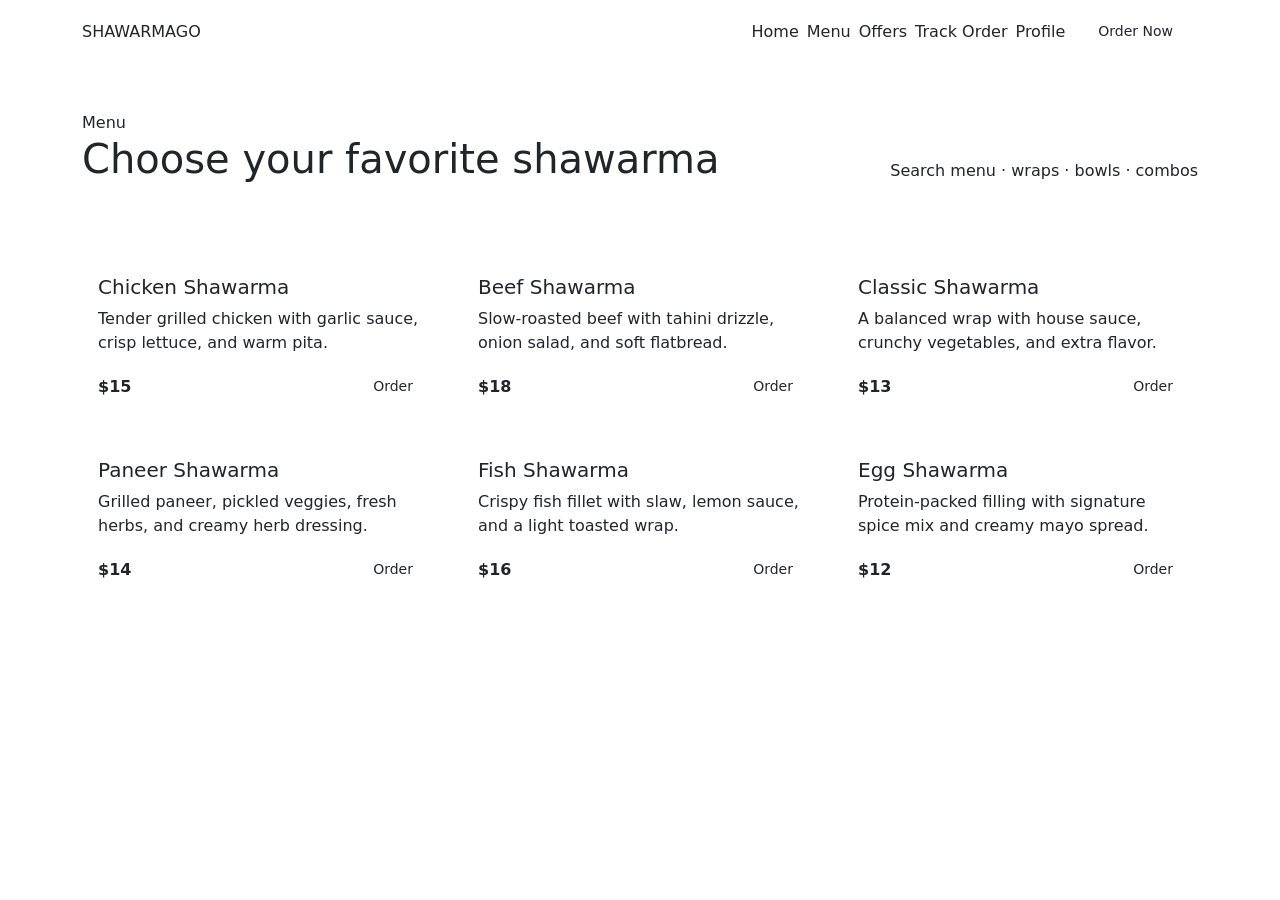
==== menu.html @ b8789e5f "Create menu.html" ====
<!doctype html>
<html lang="en">
<head>
  <meta charset="UTF-8" />
  <meta name="viewport" content="width=device-width, initial-scale=1.0" />
  <title>ShawarmaGo | Menu</title>
  <link href="https://fonts.googleapis.com/css2?family=Inter:wght@400;500;600;700;800&display=swap" rel="stylesheet" />
  <link href="https://cdn.jsdelivr.net/npm/bootstrap@5.3.8/dist/css/bootstrap.min.css" rel="stylesheet" />
  <link rel="stylesheet" href="styles.css" />
</head>
<body>
  <header class="site-shell sticky-top">
    <div class="container py-3">
      <div class="d-flex flex-wrap align-items-center justify-content-between gap-3">
        <a class="navbar-brand m-0 brand-mark" href="index.html">SHAWARMA<span>GO</span></a>
        <nav class="d-flex flex-wrap align-items-center justify-content-end gap-2 nav-links">
          <a class="nav-link" href="index.html">Home</a>
          <a class="nav-link active" href="menu.html">Menu</a>
          <a class="nav-link" href="offers.html">Offers</a>
          <a class="nav-link" href="track-order.html">Track Order</a>
          <a class="nav-link" href="profile.html">Profile</a>
          <a class="btn btn-brand btn-sm px-4" href="order-now.html">Order Now</a>
        </nav>
      </div>
    </div>
  </header>

  <main class="py-5">
    <div class="container">
      <div class="d-flex flex-wrap align-items-end justify-content-between gap-3 mb-4">
        <div>
          <span class="section-eyebrow">Menu</span>
          <h1 class="section-title mb-0">Choose your favorite shawarma</h1>
        </div>
        <div class="search-pill">Search menu · wraps · bowls · combos</div>
      </div>

      <div class="d-flex flex-wrap gap-2 mb-4">
        <span class="badge rounded-pill badge-soft px-3 py-2">All</span>
        <span class="badge rounded-pill badge-soft px-3 py-2">Non-Veg</span>
        <span class="badge rounded-pill badge-soft px-3 py-2">Veg</span>
        <span class="badge rounded-pill badge-soft px-3 py-2">Popular</span>
      </div>

      <div class="row g-4">
        <div class="col-md-6 col-xl-4">
          <article class="card menu-card surface-card h-100 border-0">
            <div class="menu-thumb chicken-thumb"></div>
            <div class="card-body d-flex flex-column">
              <div class="d-flex align-items-start justify-content-between gap-2 mb-2">
                <h3 class="h5 mb-0">Chicken Shawarma</h3>
                <span class="badge rounded-pill badge-soft">Popular</span>
              </div>
              <p class="text-muted-soft">Tender grilled chicken with garlic sauce, crisp lettuce, and warm pita.</p>
              <div class="d-flex align-items-center justify-content-between mt-auto">
                <strong class="price-tag">$15</strong>
                <a class="btn btn-brand btn-sm" href="order-now.html">Order</a>
              </div>
            </div>
          </article>
        </div>

        <div class="col-md-6 col-xl-4">
          <article class="card menu-card surface-card h-100 border-0">
            <div class="menu-thumb beef-thumb"></div>
            <div class="card-body d-flex flex-column">
              <div class="d-flex align-items-start justify-content-between gap-2 mb-2">
                <h3 class="h5 mb-0">Beef Shawarma</h3>
                <span class="badge rounded-pill badge-soft">Best Seller</span>
              </div>
              <p class="text-muted-soft">Slow-roasted beef with tahini drizzle, onion salad, and soft flatbread.</p>
              <div class="d-flex align-items-center justify-content-between mt-auto">
                <strong class="price-tag">$18</strong>
                <a class="btn btn-brand btn-sm" href="order-now.html">Order</a>
              </div>
            </div>
          </article>
        </div>

        <div class="col-md-6 col-xl-4">
          <article class="card menu-card surface-card h-100 border-0">
            <div class="menu-thumb classic-thumb"></div>
            <div class="card-body d-flex flex-column">
              <div class="d-flex align-items-start justify-content-between gap-2 mb-2">
                <h3 class="h5 mb-0">Classic Shawarma</h3>
                <span class="badge rounded-pill badge-soft">Combo</span>
              </div>
              <p class="text-muted-soft">A balanced wrap with house sauce, crunchy vegetables, and extra flavor.</p>
              <div class="d-flex align-items-center justify-content-between mt-auto">
                <strong class="price-tag">$13</strong>
                <a class="btn btn-brand btn-sm" href="order-now.html">Order</a>
              </div>
            </div>
          </article>
        </div>

        <div class="col-md-6 col-xl-4">
          <article class="card menu-card surface-card h-100 border-0">
            <div class="menu-thumb paneer-thumb"></div>
            <div class="card-body d-flex flex-column">
              <div class="d-flex align-items-start justify-content-between gap-2 mb-2">
                <h3 class="h5 mb-0">Paneer Shawarma</h3>
                <span class="badge rounded-pill badge-soft">Veg</span>
              </div>
              <p class="text-muted-soft">Grilled paneer, pickled veggies, fresh herbs, and creamy herb dressing.</p>
              <div class="d-flex align-items-center justify-content-between mt-auto">
                <strong class="price-tag">$14</strong>
                <a class="btn btn-brand btn-sm" href="order-now.html">Order</a>
              </div>
            </div>
          </article>
        </div>

        <div class="col-md-6 col-xl-4">
          <article class="card menu-card surface-card h-100 border-0">
            <div class="menu-thumb fish-thumb"></div>
            <div class="card-body d-flex flex-column">
              <div class="d-flex align-items-start justify-content-between gap-2 mb-2">
                <h3 class="h5 mb-0">Fish Shawarma</h3>
                <span class="badge rounded-pill badge-soft">Fresh</span>
              </div>
              <p class="text-muted-soft">Crispy fish fillet with slaw, lemon sauce, and a light toasted wrap.</p>
              <div class="d-flex align-items-center justify-content-between mt-auto">
                <strong class="price-tag">$16</strong>
                <a class="btn btn-brand btn-sm" href="order-now.html">Order</a>
              </div>
            </div>
          </article>
        </div>

        <div class="col-md-6 col-xl-4">
          <article class="card menu-card surface-card h-100 border-0">
            <div class="menu-thumb egg-thumb"></div>
            <div class="card-body d-flex flex-column">
              <div class="d-flex align-items-start justify-content-between gap-2 mb-2">
                <h3 class="h5 mb-0">Egg Shawarma</h3>
                <span class="badge rounded-pill badge-soft">Value</span>
              </div>
              <p class="text-muted-soft">Protein-packed filling with signature spice mix and creamy mayo spread.</p>
              <div class="d-flex align-items-center justify-content-between mt-auto">
                <strong class="price-tag">$12</strong>
                <a class="btn btn-brand btn-sm" href="order-now.html">Order</a>
              </div>
            </div>
          </article>
        </div>
      </div>
    </div>
  </main>

</body>
</html>
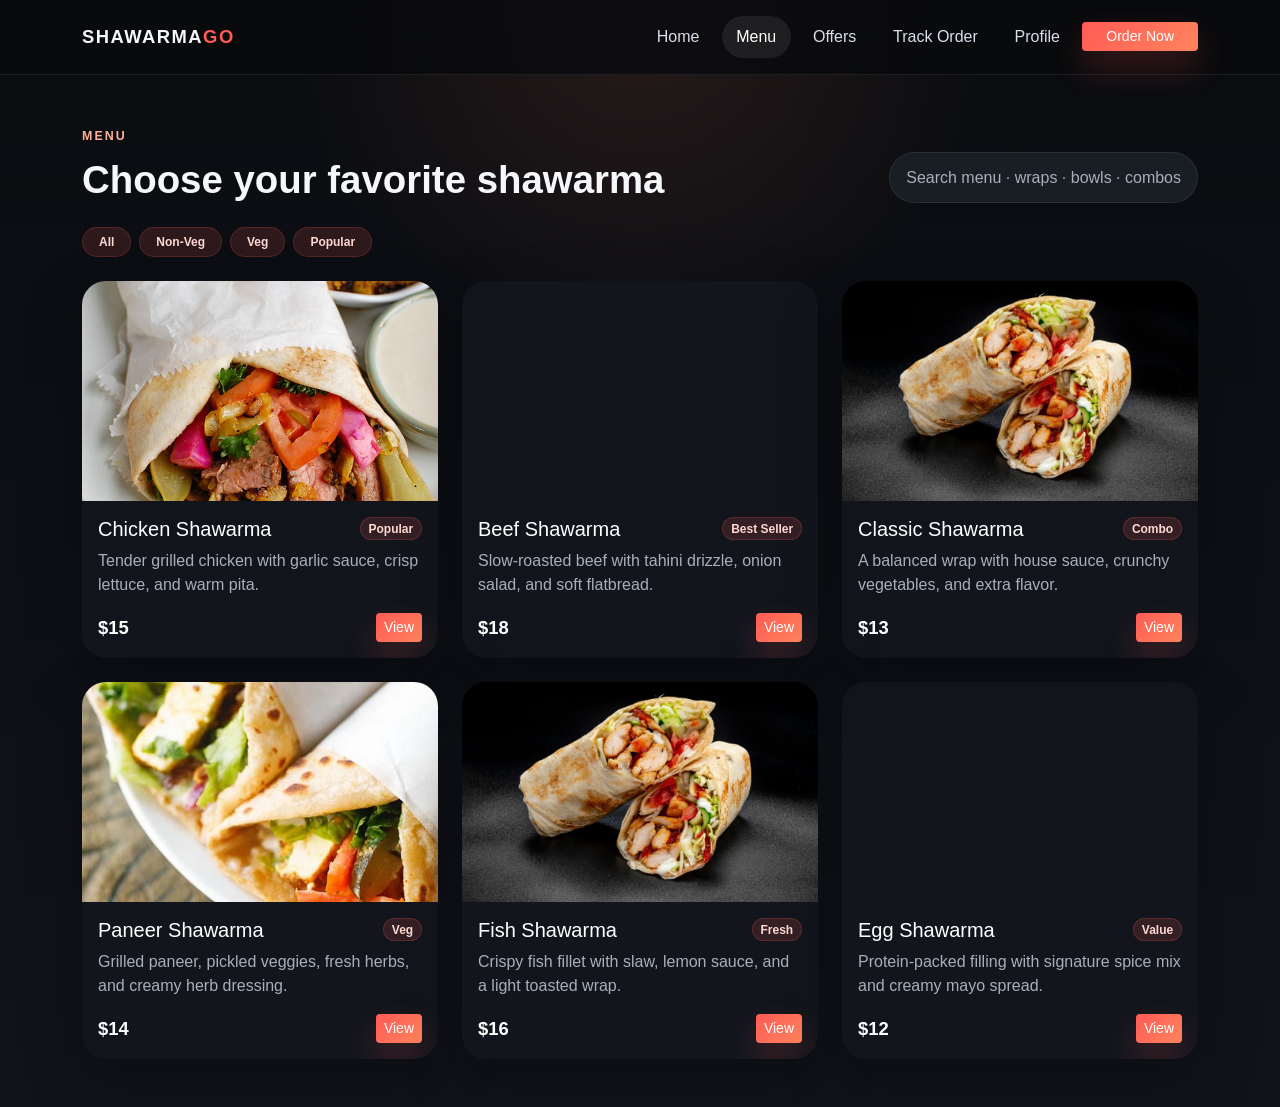
==== commit 8f5c812b: "Update menu.html" ====
--- a/menu.html
+++ b/menu.html
@@ -54,7 +54,7 @@
               <p class="text-muted-soft">Tender grilled chicken with garlic sauce, crisp lettuce, and warm pita.</p>
               <div class="d-flex align-items-center justify-content-between mt-auto">
                 <strong class="price-tag">$15</strong>
-                <a class="btn btn-brand btn-sm" href="order-now.html">Order</a>
+                <a class="btn btn-brand btn-sm" href="item-details.html?item=chicken">View</a>
               </div>
             </div>
           </article>
@@ -71,7 +71,7 @@
               <p class="text-muted-soft">Slow-roasted beef with tahini drizzle, onion salad, and soft flatbread.</p>
               <div class="d-flex align-items-center justify-content-between mt-auto">
                 <strong class="price-tag">$18</strong>
-                <a class="btn btn-brand btn-sm" href="order-now.html">Order</a>
+                <a class="btn btn-brand btn-sm" href="item-details.html?item=beef">View</a>
               </div>
             </div>
           </article>
@@ -88,7 +88,7 @@
               <p class="text-muted-soft">A balanced wrap with house sauce, crunchy vegetables, and extra flavor.</p>
               <div class="d-flex align-items-center justify-content-between mt-auto">
                 <strong class="price-tag">$13</strong>
-                <a class="btn btn-brand btn-sm" href="order-now.html">Order</a>
+                <a class="btn btn-brand btn-sm" href="item-details.html?item=classic">View</a>
               </div>
             </div>
           </article>
@@ -105,7 +105,7 @@
               <p class="text-muted-soft">Grilled paneer, pickled veggies, fresh herbs, and creamy herb dressing.</p>
               <div class="d-flex align-items-center justify-content-between mt-auto">
                 <strong class="price-tag">$14</strong>
-                <a class="btn btn-brand btn-sm" href="order-now.html">Order</a>
+                <a class="btn btn-brand btn-sm" href="item-details.html?item=paneer">View</a>
               </div>
             </div>
           </article>
@@ -122,7 +122,7 @@
               <p class="text-muted-soft">Crispy fish fillet with slaw, lemon sauce, and a light toasted wrap.</p>
               <div class="d-flex align-items-center justify-content-between mt-auto">
                 <strong class="price-tag">$16</strong>
-                <a class="btn btn-brand btn-sm" href="order-now.html">Order</a>
+                <a class="btn btn-brand btn-sm" href="item-details.html?item=fish">View</a>
               </div>
             </div>
           </article>
@@ -139,7 +139,7 @@
               <p class="text-muted-soft">Protein-packed filling with signature spice mix and creamy mayo spread.</p>
               <div class="d-flex align-items-center justify-content-between mt-auto">
                 <strong class="price-tag">$12</strong>
-                <a class="btn btn-brand btn-sm" href="order-now.html">Order</a>
+                <a class="btn btn-brand btn-sm" href="item-details.html?item=egg">View</a>
               </div>
             </div>
           </article>
--- a/styles.css
+++ b/styles.css
@@ -0,0 +1,423 @@
+* {
+  box-sizing: border-box;
+}
+
+html {
+  scroll-behavior: smooth;
+}
+
+body {
+  margin: 0;
+  font-family: 'Inter', Arial, sans-serif;
+  color: #f5f7fb;
+  background:
+    radial-gradient(circle at top, rgba(255, 132, 93, 0.12), transparent 28%),
+    linear-gradient(180deg, #0a0c10 0%, #10131a 100%);
+}
+
+a {
+  color: inherit;
+  text-decoration: none;
+}
+
+section[id] {
+  scroll-margin-top: 96px;
+}
+
+.site-shell {
+  background: rgba(9, 10, 13, 0.82);
+  border-bottom: 1px solid rgba(255, 255, 255, 0.08);
+  backdrop-filter: blur(18px);
+}
+
+.site-footer {
+  border-top: 1px solid rgba(255, 255, 255, 0.08);
+  background: rgba(9, 10, 13, 0.76);
+}
+
+.brand-mark {
+  font-size: 18.4px;
+  font-weight: 800;
+  letter-spacing: 0.08em;
+}
+
+.brand-mark span {
+  color: #ff5b55;
+}
+
+.nav-links .nav-link {
+  padding: 8.8px 14.4px;
+  color: #d9deea;
+  border-radius: 999px;
+}
+
+.nav-links .nav-link:hover {
+  color: #fff;
+  background: rgba(255, 255, 255, 0.05);
+}
+
+.nav-links .nav-link.active {
+  color: #fff;
+  background: rgba(255, 255, 255, 0.08);
+}
+
+.btn-brand {
+  color: #fff;
+  background: linear-gradient(135deg, #ff5b55, #ff845d);
+  border: 0;
+  box-shadow: 0 16px 34px rgba(255, 91, 85, 0.22);
+}
+
+.btn-brand:hover {
+  color: #fff;
+  transform: translateY(-1px);
+}
+
+.btn-outline-soft {
+  color: #f5f7fb;
+  background: rgba(255, 255, 255, 0.03);
+  border: 1px solid rgba(255, 255, 255, 0.08);
+}
+
+.btn-outline-soft:hover {
+  color: #fff;
+  border-color: rgba(255, 255, 255, 0.18);
+  background: rgba(255, 255, 255, 0.05);
+}
+
+.section-eyebrow {
+  display: inline-block;
+  margin-bottom: 12px;
+  font-size: 12.48px;
+  font-weight: 700;
+  color: #ffb298;
+  text-transform: uppercase;
+  letter-spacing: 0.16em;
+}
+
+.section-title {
+  margin-bottom: 12px;
+  font-size: clamp(28.8px, 3vw, 40px);
+  font-weight: 700;
+}
+
+.hero-title {
+  margin-bottom: 16px;
+  font-size: clamp(43.2px, 5vw, 76.8px);
+  line-height: 0.98;
+}
+
+.hero-text,
+.text-muted-soft,
+.site-footer a,
+.site-footer p {
+  color: #a8afbb;
+}
+
+.search-pill {
+  padding: 12.8px 16px;
+  color: #a8afbb;
+  background: #191d24;
+  border: 1px solid rgba(255, 255, 255, 0.08);
+  border-radius: 999px;
+}
+
+.surface-card {
+  background: rgba(19, 22, 29, 0.9);
+  border: 1px solid rgba(255, 255, 255, 0.08);
+  border-radius: 24px;
+  box-shadow: 0 24px 60px rgba(0, 0, 0, 0.28);
+}
+
+.stat-chip {
+  height: 100%;
+  padding: 16px;
+  background: rgba(255, 255, 255, 0.04);
+  border: 1px solid rgba(255, 255, 255, 0.08);
+  border-radius: 18px;
+}
+
+.stat-chip strong {
+  display: block;
+  margin-bottom: 4px;
+  font-size: 21.6px;
+}
+
+.stat-chip span {
+  color: #a8afbb;
+  font-size: 14.72px;
+}
+
+.image-frame,
+.feature-image,
+.menu-thumb,
+.offer-block,
+.map-visual {
+  background-position: center;
+  background-repeat: no-repeat;
+  background-size: cover;
+}
+
+.image-frame {
+  min-height: 540px;
+  border: 1px solid rgba(255, 255, 255, 0.08);
+  border-radius: 32px;
+  box-shadow: 0 24px 60px rgba(0, 0, 0, 0.28);
+}
+
+.hero-image {
+  background-image: url('images/home-hero-real.png');
+}
+
+.feature-card h3,
+.menu-card h3 {
+  color: #fff;
+}
+
+.feature-image {
+  height: 220px;
+  border-radius: 18px;
+}
+
+.grill {
+  background-image: url('images/home-wrap-real.png');
+}
+
+.courier {
+  background-color: #fff;
+  background-image: url('images/fast-delivery-real.png');
+  background-size: contain;
+}
+
+.tracking-preview {
+  background-image: url('images/tracking-map-real.png');
+}
+
+.badge-soft {
+  color: #ffd8d1;
+  background: rgba(255, 91, 85, 0.14);
+  border: 1px solid rgba(255, 91, 85, 0.2);
+}
+
+.menu-card {
+  overflow: hidden;
+}
+
+.menu-thumb {
+  min-height: 220px;
+}
+
+.chicken-thumb {
+  background-image: url('images/chicken-real.png');
+}
+
+.beef-thumb {
+  background-image: url('images/beef-real.png');
+}
+
+.classic-thumb {
+  background-image: url('images/classic-real.png');
+}
+
+.paneer-thumb {
+  background-image: url('images/paneer-real.png');
+}
+
+.fish-thumb {
+  background-image: url('images/classic-real.png');
+}
+
+.egg-thumb {
+  background-image: url('images/beef-real.png');
+}
+
+.price-tag {
+  font-size: 18.4px;
+  color: #fff;
+}
+
+.offer-block {
+  display: flex;
+  align-items: flex-end;
+  min-height: 280px;
+  color: #fff;
+}
+
+.offer-a,
+.offer-b,
+.offer-c {
+  background-image: radial-gradient(
+    circle at 45% 25%,
+    rgba(255, 236, 188, 0.55),
+    rgba(210, 121, 54, 0.95) 24%,
+    rgba(114, 46, 20, 0.97) 58%,
+    rgba(32, 10, 7, 1) 100%
+  );
+}
+
+.offer-b {
+  background-image: radial-gradient(
+    circle at 48% 18%,
+    rgba(255, 240, 196, 0.58),
+    rgba(197, 133, 77, 0.96) 22%,
+    rgba(90, 52, 28, 0.96) 55%,
+    rgba(18, 10, 8, 1) 100%
+  );
+}
+
+.summary-line {
+  display: flex;
+  align-items: center;
+  justify-content: space-between;
+  padding: 13.6px 0;
+  color: #d8dde8;
+  border-bottom: 1px solid rgba(255, 255, 255, 0.06);
+}
+
+.total-line {
+  font-size: 16.8px;
+  font-weight: 700;
+  border-bottom: 0;
+}
+
+.form-control,
+.form-select {
+  min-height: 50px;
+  color: #f5f7fb;
+  background: #1b1f26;
+  border: 1px solid rgba(255, 255, 255, 0.1);
+}
+
+.form-control::placeholder {
+  color: #8992a0;
+}
+
+.form-control:focus,
+.form-select:focus {
+  color: #f5f7fb;
+  background: #1b1f26;
+  border-color: rgba(255, 91, 85, 0.45);
+  box-shadow: 0 0 0 3.2px rgba(255, 91, 85, 0.14);
+}
+
+.map-visual {
+  position: relative;
+  min-height: 360px;
+  background-image: url('images/tracking-map-real.png');
+}
+
+.map-bubble {
+  position: absolute;
+  left: 16px;
+  bottom: 16px;
+  display: grid;
+  gap: 4px;
+  max-width: 250px;
+  padding: 16px;
+  color: #101215;
+  background: rgba(255, 255, 255, 0.94);
+  border-radius: 18px;
+  box-shadow: 0 12px 28px rgba(0, 0, 0, 0.18);
+}
+
+.driver-pill {
+  display: flex;
+  gap: 16px;
+  align-items: center;
+  padding: 16px;
+  background: rgba(255, 255, 255, 0.04);
+  border: 1px solid rgba(255, 255, 255, 0.08);
+  border-radius: 18px;
+}
+
+.avatar-circle {
+  width: 56px;
+  height: 56px;
+  flex-shrink: 0;
+  background-image: radial-gradient(circle at 45% 22%, #f2c99d, #9c5c37 42%, #3d2317 74%);
+  border-radius: 50%;
+}
+
+.detail-visual {
+  min-height: 100%;
+}
+
+.detail-panel {
+  display: flex;
+  flex-direction: column;
+  justify-content: center;
+}
+
+.detail-metric {
+  padding: 16px;
+  background: rgba(255, 255, 255, 0.04);
+  border: 1px solid rgba(255, 255, 255, 0.08);
+  border-radius: 18px;
+}
+
+.detail-metric strong {
+  display: block;
+  margin-bottom: 4px;
+  font-size: 20px;
+  color: #fff;
+}
+
+.detail-metric span {
+  color: #a8afbb;
+  font-size: 14px;
+}
+
+.detail-chicken {
+  background-image: url('images/chicken-real.png');
+}
+
+.detail-beef {
+  background-image: url('images/beef-real.png');
+}
+
+.detail-classic {
+  background-image: url('images/classic-real.png');
+}
+
+.detail-paneer {
+  background-image: url('images/paneer-real.png');
+}
+
+.detail-fish {
+  background-image: url('images/classic-real.png');
+}
+
+.detail-egg {
+  background-image: url('images/beef-real.png');
+}
+
+@media (max-width: 991.98px) {
+  .image-frame {
+    min-height: 380px;
+  }
+
+  .nav-links {
+    width: 100%;
+    justify-content: center;
+  }
+}
+
+@media (max-width: 767.98px) {
+  .hero-section {
+    padding-top: 32px;
+  }
+
+  .search-pill {
+    width: 100%;
+  }
+
+  .surface-card {
+    border-radius: 20px;
+  }
+
+  .image-frame,
+  .map-visual,
+  .offer-block {
+    min-height: 280px;
+  }
+}
